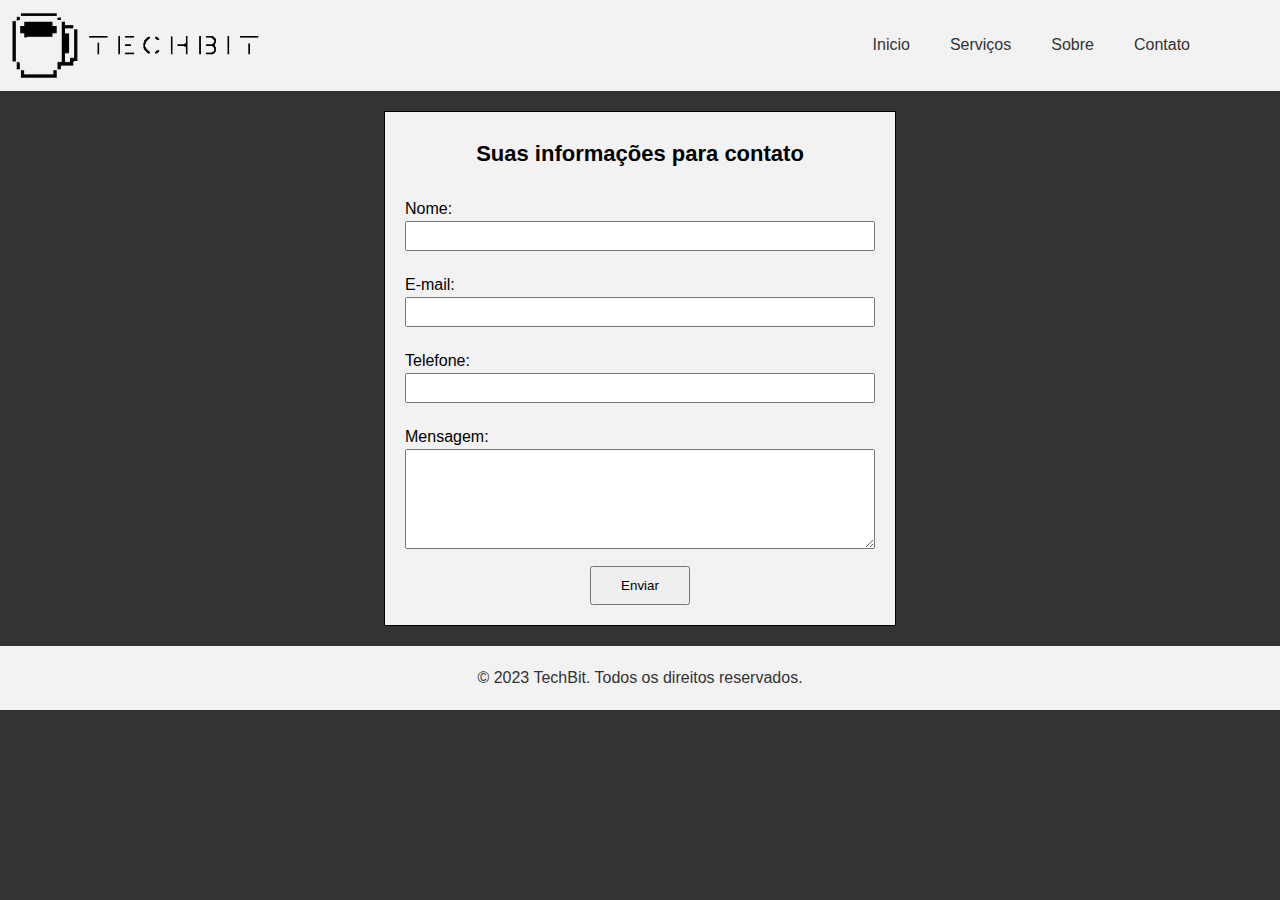
==== contato.html @ 84751d5b "first commit" ====
<!DOCTYPE html>
<html lang="en">
<head>
    <meta charset="UTF-8">
    <meta http-equiv="X-UA-Compatible" content="IE=edge">
    <meta name="viewport" content="width=device-width, initial-scale=1.0">
    <link rel="shortcut icon" href="/images/favicon.ico" type="image/x-icon">
    <title>Contatos - Techbit</title>
    <link rel="stylesheet" href="style.css">
</head>
<body>
    <header>
        <img id="logo" src="images/techbitlogo.png" alt="logo techbit">
        <nav>
            <ul>
                <a href="index.html"><li>Inicio</li></a>
                <a href="#"><li>Serviços</li></a>
                <a href="#"><li>Sobre</li></a>
                <a href="contato.html"><li>Contato</li></a>
            </ul>
        </nav>
    </header>
    
    <div class="formulario">
    <legend>Suas informações para contato</legend>
            <form action="#" method="post">
                <div class="input">
                    <label for="nome">Nome:</label><br>
                    <input type="text" id="nome" name="nome" required>
                </div>
                <div class="input">
                    <label for="email">E-mail:</label><br>
                    <input type="email" id="email" name="email" required>
                </div>
                <div class="input">
                    <label for="tel">Telefone:</label><br>
                    <input type="tel" id="tel" name="tel" required>
                </div>
                <div class="input">
                    <label for="mensagem">Mensagem:</label><br>
                    <textarea id="mensagem" name="mensagem" required ></textarea>
                </div>
                <button id="btn-contato" type="submit">Enviar</button>

            </form>
        </div>

        <footer>
            <p>&copy; 2023 TechBit. Todos os direitos reservados.</p>
        </footer>
</body>
</html>
---- style.css ----
* {
    box-sizing: border-box;
    margin: 0;
    padding: 0;
}

body {
    font-family: Arial, sans-serif;
    line-height: 1.5;
    background-color: #333;
    color: white;
}

header {
    background-color: #f2f2f2;
    padding: 10px;
    display: flex;
    justify-content: space-between;
    align-items: center;
}

#logo {
    width: 250px;
}

nav ul {
    list-style: none;
    display: flex;
    margin-right: 40px;
}
nav li {
    margin-right: 40px;
}
nav a {
    color: #333;
    text-decoration: none;
}
nav a:hover {
    color: #7e652b;
    text-shadow: 0px 0.5px 0.5px #7e652b;
}

span {
    color: #d0a84b;
}

footer {
    background-color: #f2f2f2;
    width: 100%;
    color: #333;
    padding: 20px;
    text-align: center;
    position: relative;
    bottom: 0;
}

/* Página de contatos */
.formulario {
    display: flex;
    flex-direction: column;
    width: 40%;
    margin: 20px auto;
    border: 1px solid black;
    background-color: #f2f2f2;
    align-items: center;
    color: black;
}

form {
    padding: 20px;
    text-align: left;
    display: flex;
    align-items: center;
    flex-direction: column;
}

legend {
    margin-top: 10px;
    position: relative;
    top: 15px;
    font-size: 22px;
    font-weight: bold;
}

input {
    height: 30px;
    width: 470px;
    padding-left: 5px;
}

textarea {
    height: 100px;
    padding-left: 5px;
    width: 470px;
}

.input {
    margin-top: 22px;
}

#btn-contato {
    padding: 10px;
    margin-top: 10px;
    width: 100px;
}
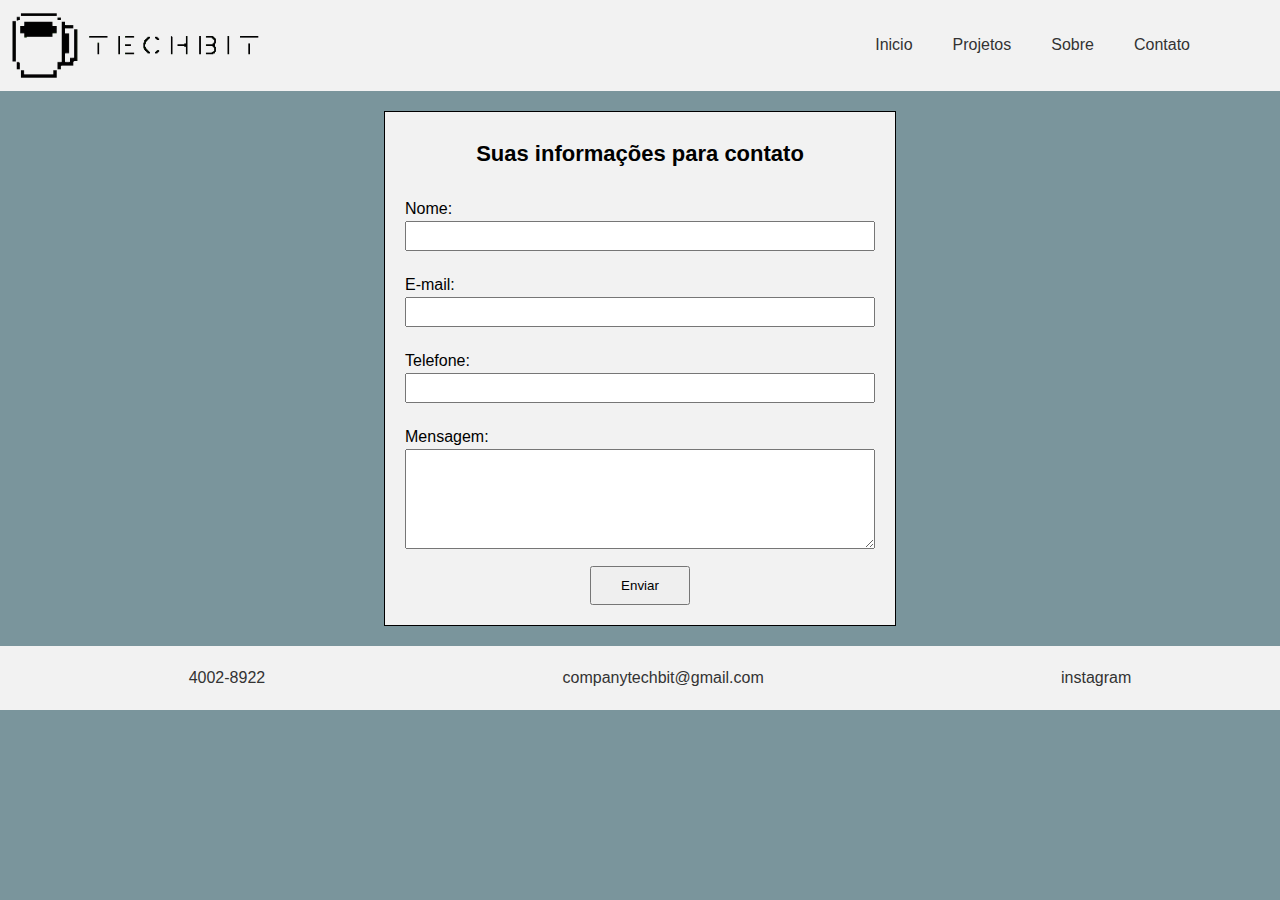
==== commit 8025b2c2: "2 commit" ====
--- a/contato.html
+++ b/contato.html
@@ -14,8 +14,8 @@
         <nav>
             <ul>
                 <a href="index.html"><li>Inicio</li></a>
-                <a href="#"><li>Serviços</li></a>
-                <a href="#"><li>Sobre</li></a>
+                <a href="#"><li>Projetos</li></a>
+                <a href="sobre.html"><li>Sobre</li></a>
                 <a href="contato.html"><li>Contato</li></a>
             </ul>
         </nav>
@@ -46,7 +46,17 @@
         </div>
 
         <footer>
-            <p>&copy; 2023 TechBit. Todos os direitos reservados.</p>
-        </footer>
+            <div class="sos">
+                    <div class="img-f"><img src="images/icons8-whatsapp-32.png" alt="" width="20px"><p>4002-8922</p>
+            </div>
+    
+            <div class="img-f">
+                <img src="images/icons8-nova-mensagem-30.png" alt=""><p>companytechbit@gmail.com</p>
+            </div>
+                   
+            <div class="img-f">
+                <img src="images/icons8-instagram-24.png" alt=""><p>instagram</p>
+            </div>
+            </footer>
 </body>
 </html>--- a/style.css
+++ b/style.css
@@ -7,8 +7,9 @@
 body {
     font-family: Arial, sans-serif;
     line-height: 1.5;
-    background-color: #333;
+    background-color: #554d4d;
     color: white;
+    background-color: rgb(122, 149, 156);
 }
 
 header {
@@ -36,13 +37,36 @@
     text-decoration: none;
 }
 nav a:hover {
-    color: #7e652b;
+    color: #333;
     text-shadow: 0px 0.5px 0.5px #7e652b;
 }
 
-span {
-    color: #d0a84b;
+main {
+    display: flex;
+    justify-content: space-between;
+    align-items: center;
+    gap: 40px;
 }
+
+h1, h2 {
+    color: #333;
+}
+
+h4 {
+    margin-bottom: 50px;
+}
+
+.principal {
+    max-width: 500px;
+    align-items: center;
+    margin-left: 100px;
+}
+
+section img {
+    height: 500px;
+}
+
+
 
 footer {
     background-color: #f2f2f2;
@@ -52,6 +76,26 @@
     text-align: center;
     position: relative;
     bottom: 0;
+}
+
+.sos {
+    display: flex;
+    justify-content: space-around;
+    align-items: center;
+}
+
+.img-f {
+    display: flex;
+    gap: 10px;
+    align-items: center;
+}
+
+footer img {
+    width: 30px;
+}
+
+#techbit-footer {
+    border-bottom: 1px solid #7e652b;
 }
 
 /* Página de contatos */
